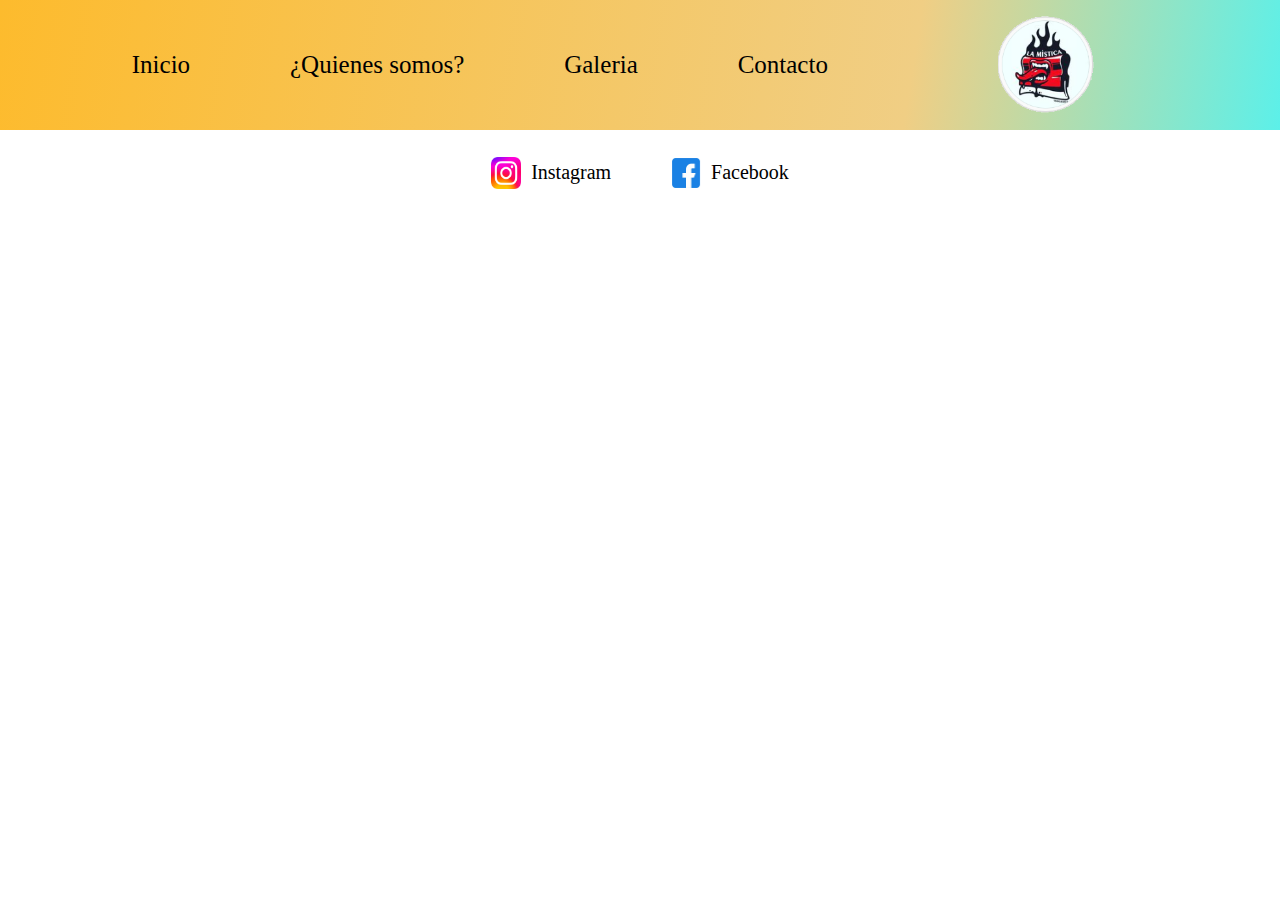
==== paginas/galeria.html @ b0ab94ce "Añado todo" ====
<!DOCTYPE html>
<html lang="es">
<head>
    <meta charset="UTF-8">
    <meta http-equiv="X-UA-Compatible" content="IE=edge">
    <meta name="viewport" content="width=device-width, initial-scale=1.0">
    <link rel="stylesheet" href="../style.css">

    <title>Galeria/ La Mistica</title>
    <link rel="icon" type="image/x-icon" href="../img/logo2.png">
</head>
<body>
    <header class="cabecera">
        <img src="../img/logo2.png" alt="logo" class="cabecera__imagen">
        <nav class="cabecera__barraNavegacion">
            <ul class="cabecera__barraNavegacion__lista">
                <li><a href="../index.html">Inicio</a></li>
                <li><a href="../paginas/quienes-somos.html">¿Quienes somos?</a></li>
                <li><a href="../paginas/galeria.html">Galeria</a></li>
                <li><a href="../paginas/contacto.html">Contacto</a></li>
            </ul>
        </nav>
    </header>
    <main>
    </main>
    <footer class="pie">

        <ul class="pie__lista">
            <li class="pie__lista__imagen">
                <a href="https://www.instagram.com/lamisticaestampas/" target="_BLANK" class="pie__lista__imagen">
                <img src="../img/instagram.webp" alt="Logo Instagram" class="pie__lista__imagen__icon">
                Instagram
                </a>
            </li>
            <li class="pie__lista__imagen">
                <a href="https://www.facebook.com/lamistica.estampas" target="_BLANK" class="pie__lista__imagen">
                <img src="../img/facebook.webp" alt="Logo Facebook" class="pie__lista__imagen__icon">
                Facebook
                </a>
            </li>
        </ul>

    </footer>
</body>
---- style.css ----
*{
    margin: 0;
    padding: 0;
    text-decoration: none;
}


/* Header */
.barraNavegacion__lista {
    list-style: none;

}
a {
    text-decoration: none;
    color: #000000;
}



.cabecera{
    background: linear-gradient(279deg, rgba(92,240,233,1) 0%, rgba(240,206,132,1) 29%, rgba(253,187,45,1) 100%);
    display: flex;
    flex-direction: row-reverse;
    justify-content: space-around;
    align-items: center;
    flex-wrap: wrap;
    width: 100%;
}

.cabecera__imagen{
    padding: 15px;
    height: 100px;
    margin-right: 150px;
    animation-name: logo;
    animation-duration: 1s;
    animation-timing-function: linear;
    animation-direction: alternate;
}
@keyframes logo {
    from{ 
        transform: translate(-200%);
    }
    to{
    }
}
.cabecera__barraNavegacion{
    padding: 15px;
    width: 70%;
}

.cabecera__barraNavegacion__lista{
    display: flex;
    flex-direction: row;
    justify-content: space-evenly;
    text-decoration: none;
    list-style: none;  
    font-size: 25px;
}
/** -header **/






/* body */
h1 {
    display: flex;
    justify-content: flex-start;
    align-items: center;
    margin-top: 60px;
    margin-left: 100px;
    font-family: 'Bangers', cursive;
    font-size: 100px;

}

/* main*/
.midSeason{
    display: flex;
    flex-direction: wrap;
    justify-content: space-around;
    align-content: space-around;
}
.videoInfo{
    justify-content: center;
    height: 550px;
    width: 400px;
    padding: 30px;
}
.carrouselInfo{
    display: flex;
    flex-direction: column; 
    justify-content: space-around;
    margin: 30px 100px 30px 30px;
}
.carrouselInfo__fotos{
    display: flex;
    flex-direction: row;
    width: 150px;
    height: 150px;
}

.textoSerigrafia{
    padding-top: 150px;
    padding-bottom: 150px;
    padding-left: 100px;
    padding-right: 100px;
    font-size: 30px;
    height: 45vh;
    text-align: justify;
}

.galeria{
    display: flex;
    flex-wrap: nowrap;
    justify-content: center;
    align-items: center;
    overflow-x: scroll;
    margin:auto;
    height: 55vh;
    width: 75vh;
}

.galeria__imagen{
    width: 150px;
    height: 150px;
    margin: 15px;
}

.cardFotos{
    display: flex;
    flex-direction: column;
    justify-content: center;
    align-items: e;    
}

.cardFotos__texto{
    display: flex;
    justify-content: center;
    align-items: center;
}

/**main**/

/* footer */

.pie {
    display: flex;
    justify-content: center;
    align-items: flex-end;
    height: 100px;
    margin-top: 3.5px;
}

.pie__lista{
    display: flex;
    justify-content: flex-end;
    padding: 15px;
}

.pie__lista__imagen{
    display: flex;
    align-items: center;
    padding: 15px;    
    list-style: none;
    text-decoration: none;
    color: #000000;
    font-size: 20px;
}

.pie__lista__imagen__icon {
    width: 30px;
    height: 32px;
    padding-right: 10px;
}
/** footer **/
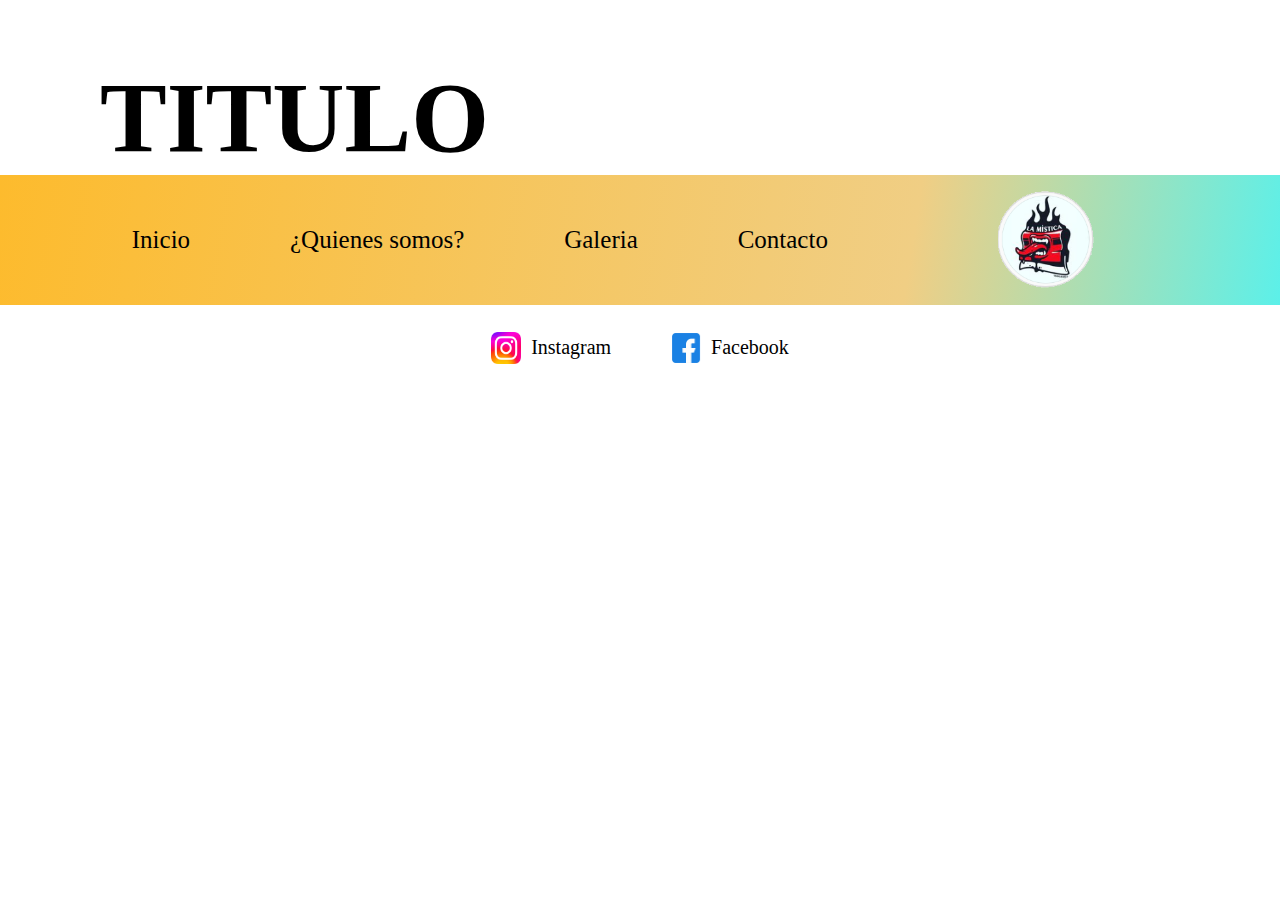
==== commit e8d608b6: "Agregue titulo" ====
--- a/paginas/galeria.html
+++ b/paginas/galeria.html
@@ -10,6 +10,7 @@
     <link rel="icon" type="image/x-icon" href="../img/logo2.png">
 </head>
 <body>
+    <h1> TITULO</h1>
     <header class="cabecera">
         <img src="../img/logo2.png" alt="logo" class="cabecera__imagen">
         <nav class="cabecera__barraNavegacion">
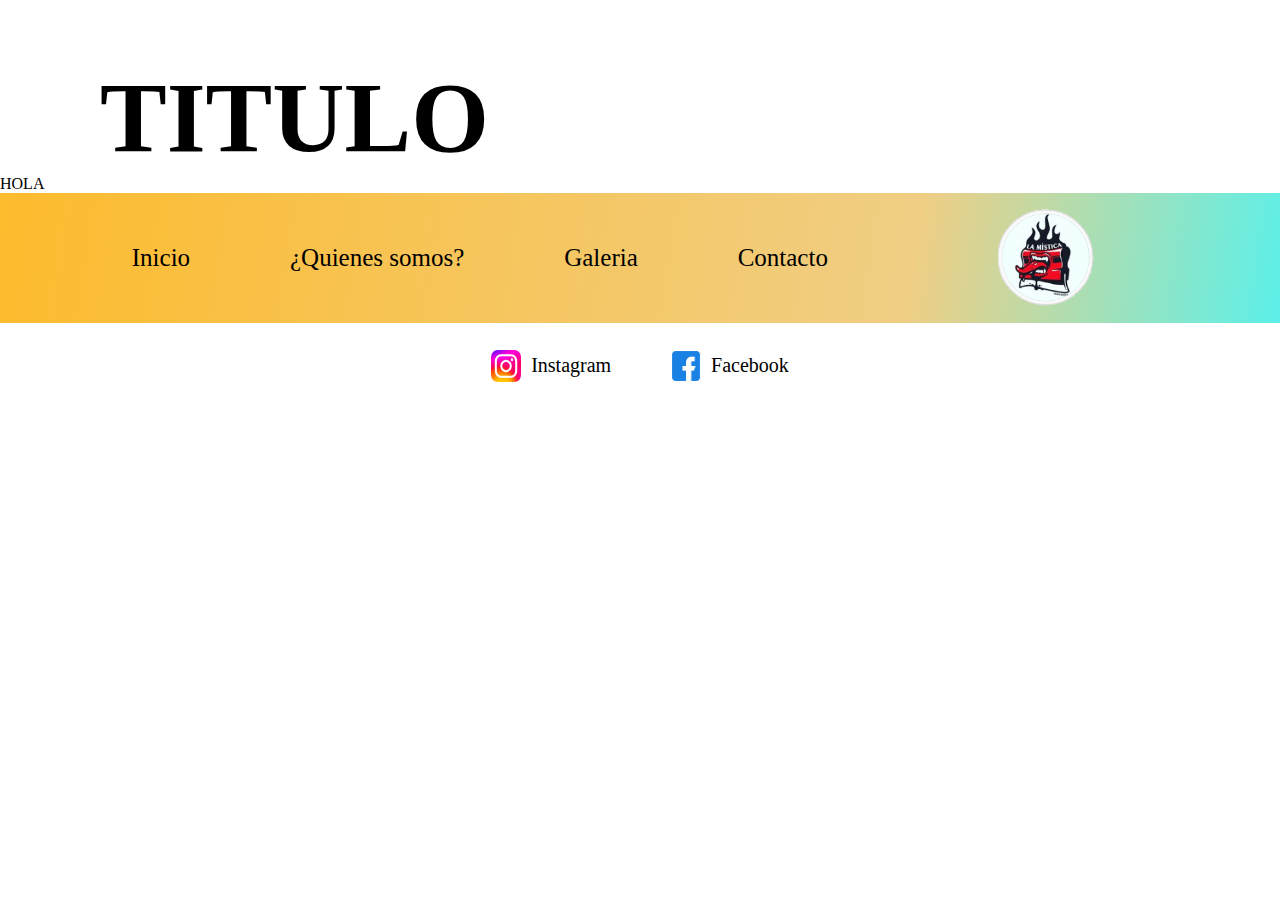
==== commit 6c67f4f0: "Agregue texto}" ====
--- a/paginas/galeria.html
+++ b/paginas/galeria.html
@@ -11,6 +11,7 @@
 </head>
 <body>
     <h1> TITULO</h1>
+    <p> HOLA</p>
     <header class="cabecera">
         <img src="../img/logo2.png" alt="logo" class="cabecera__imagen">
         <nav class="cabecera__barraNavegacion">
